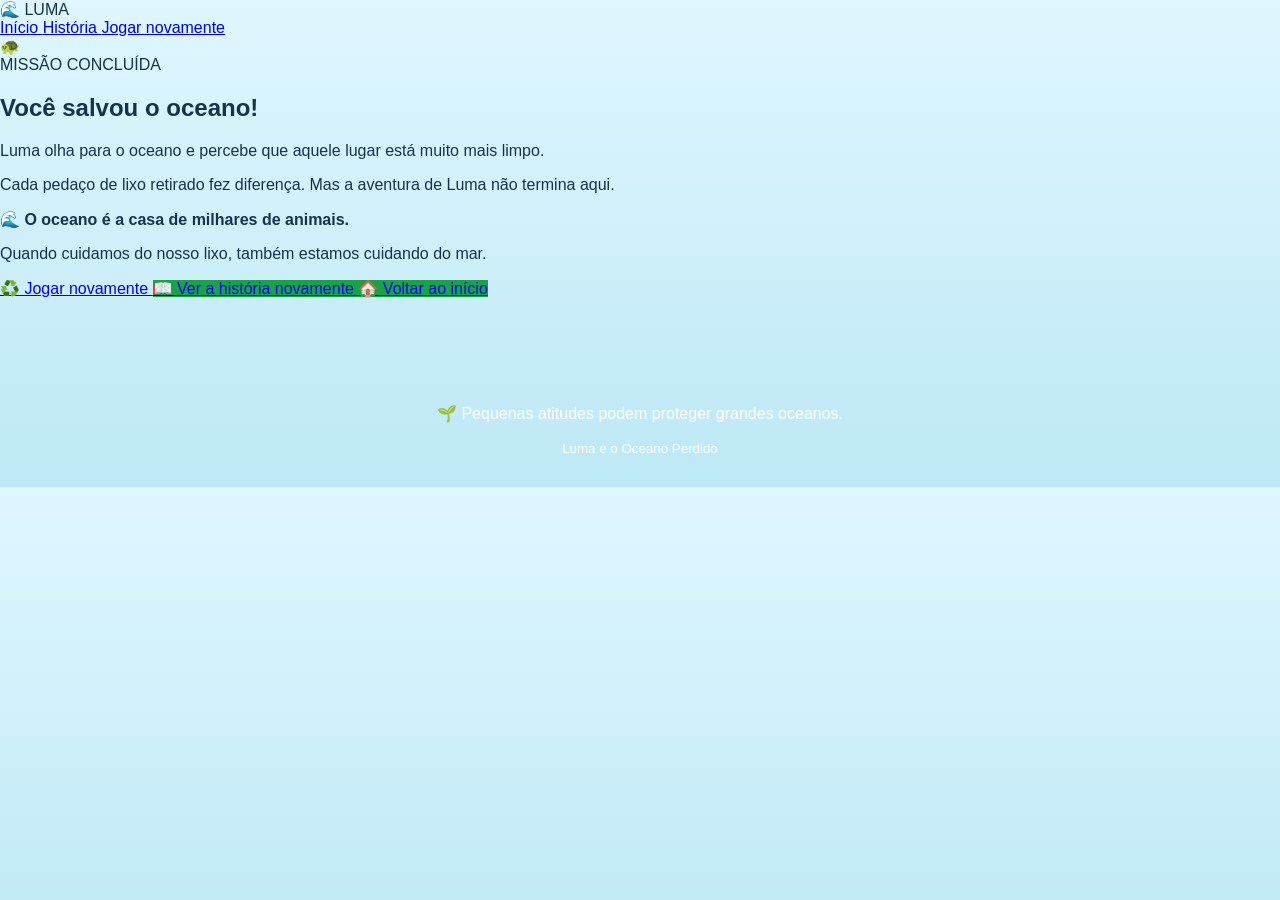
==== final.html @ 65bda613 "Add files via upload" ====
<!DOCTYPE html>
<html lang="pt-BR">

<head>

    <meta charset="UTF-8">

    <meta
        name="viewport"
        content="width=device-width, initial-scale=1.0"
    >

    <title>Missão Concluída | Luma</title>

    <link rel="stylesheet" href="style.css">

</head>

<body>

    <!-- =========================
         MENU
    ========================== -->

    <header class="menu">

        <div class="logo">
            🌊 LUMA
        </div>

        <nav>

            <a href="index.html">
                Início
            </a>

            <a href="historia.html">
                História
            </a>

            <a href="jogo.html">
                Jogar novamente
            </a>

        </nav>

    </header>


    <!-- =========================
         FINAL
    ========================== -->

    <main class="final-page">

        <section class="final-content">

            <div class="final-icon">
                🐢
            </div>


            <span class="chapter">
                MISSÃO CONCLUÍDA
            </span>


            <h1>
                Você salvou o oceano!
            </h1>


            <p>
                Luma olha para o oceano e percebe que
                aquele lugar está muito mais limpo.
            </p>


            <p>
                Cada pedaço de lixo retirado fez diferença.
                Mas a aventura de Luma não termina aqui.
            </p>


            <div class="message-box">

                <strong>
                    🌊 O oceano é a casa de milhares de animais.
                </strong>

                <p>
                    Quando cuidamos do nosso lixo,
                    também estamos cuidando do mar.
                </p>

            </div>


            <!-- BOTÕES -->

            <div class="final-buttons">

                <a
                    href="jogo.html"
                    class="btn principal">

                    ♻️ Jogar novamente

                </a>


                <a
                    href="historia.html"
                    class="btn secundario">

                    📖 Ver a história novamente

                </a>


                <a
                    href="index.html"
                    class="btn secundario">

                    🏠 Voltar ao início

                </a>

            </div>

        </section>

    </main>


    <!-- =========================
         RODAPÉ
    ========================== -->

    <footer>

        <p>
            🌱 Pequenas atitudes podem proteger grandes oceanos.
        </p>

        <small>
            Luma e o Oceano Perdido
        </small>

    </footer>

</body>

</html>
---- style.css ----
/* =========================
   CONFIGURAÇÃO
========================= */

* {
    box-sizing: border-box;
}

html {
    scroll-behavior: smooth;
}

body {

    margin: 0;

    font-family:
        Arial,
        Helvetica,
        sans-serif;

    background:
        linear-gradient(
            #dff7ff,
            #bde8f5
        );

    color: #17324d;
}


/* =========================
   CABEÇALHO
========================= */

.cabecalho {

    text-align: center;

    padding: 70px 20px;

    color: white;

    background:
        linear-gradient(
            rgba(0, 80, 120, 0.85),
            rgba(0, 40, 80, 0.9)
        );

    border-bottom:
        5px solid #0e7490;
}

.cabecalho h1 {

    margin: 0;

    font-size: 48px;
}

.cabecalho p {

    font-size: 20px;

    margin-top: 15px;
}


/* =========================
   HISTÓRIA
========================= */

.historia {

    max-width: 850px;

    margin: 50px auto;

    padding: 20px;
}


.capitulo {

    background: white;

    margin-bottom: 30px;

    padding: 35px;

    border-radius: 18px;

    box-shadow:
        0 5px 20px
        rgba(0, 0, 0, 0.12);

    border-left:
        6px solid #0e7490;
}


.capitulo h2 {

    color: #075985;

    font-size: 30px;
}





.numero {

    color: #0e7490;

    font-size: 14px;

    font-weight: bold;

    letter-spacing: 2px;
}


/* =========================
   DESTAQUE
========================= */

.destaque {

    margin-top: 25px;

    padding: 20px;

    background: #e0f7fa;

    border-radius: 12px;

    text-align: center;

    font-size: 20px;
}


.chamada {

    text-align: center;

    font-size: 25px !important;

    font-weight: bold;
}


/* =========================
   BOTÕES
========================= */

.botao {

    padding: 15px 25px;

    border: none;

    border-radius: 10px;

    background: #0e7490;

    color: white;

    font-size: 17px;

    font-weight: bold;

    cursor: pointer;

    transition: 0.2s;
}


.botao:hover {

    background: #075985;

    transform: scale(1.05);
}


.secundario {

    background: #16a34a;
}


/* =========================
   MINIGAME
========================= */

.minigame {

    max-width: 1000px;

    margin: 60px auto;

    padding: 25px;

    text-align: center;
}


.titulo-jogo {

    background: white;

    padding: 25px;

    border-radius: 15px;

    margin-bottom: 20px;
}


.titulo-jogo h2 {

    color: #075985;

    font-size: 32px;
}


/* =========================
   PLACAR
========================= */

.placar {

    display: flex;

    justify-content: center;

    flex-wrap: wrap;

    gap: 20px;

    margin-bottom: 20px;
}


.placar div {

    background: white;

    padding: 12px 20px;

    border-radius: 10px;

    font-weight: bold;

    color: #075985;

    box-shadow:
        0 3px 10px
        rgba(0, 0, 0, 0.1);
}


/* =========================
   OCEANO
========================= */

#oceano {

    position: relative;

    width: 100%;

    height: 500px;

    overflow: hidden;

    border-radius: 20px;

    border:
        6px solid #063b50;

    background:
        linear-gradient(
            to bottom,
            #63c5da 0%,
            #168aad 35%,
            #075985 70%,
            #023047 100%
        );

    box-shadow:
        0 10px 30px
        rgba(0, 0, 0, 0.3);
}


/* =========================
   ANIMAIS
========================= */

.animal 

.peixe1 {

    left: 10%;

    top: 25%;
}

.peixe2 {

    left: 75%;

    top: 40%;
}

.tartaruga {

    left: 45%;

    top: 70%;
}

.golfinho {

    left: 65%;

    top: 18%;
}


/* =========================
   AREIA
========================= */

.areia {

    position: absolute;

    bottom: 0;

    left: 0;

    width: 100%;

    height: 55px;

    background: #e5c07b;
}


/* =========================
   LIXO
========================= */

.lixo {

    position: absolute;

    width: 55px;

    height: 55px;

    border: none;

    border-radius: 50%;

    background: white;

    font-size: 30px;

    cursor: pointer;

    z-index: 5;

    box-shadow:
        0 4px 10px
        rgba(0, 0, 0, 0.35);

    transition:
        transform 0.15s;
}


.lixo:hover {

    transform: scale(1.2);
}


/* =========================
   MENSAGEM
========================= */

.mensagem {

    margin: 20px;

    padding: 15px;

    background: white;

    border-radius: 10px;

    color: #075985;

    font-size: 18px;

    font-weight: bold;
}


/* =========================
   ESCONDER ELEMENTOS
========================= */

.escondido {

    display: none;
}


/* =========================
   RODAPÉ
========================= */

footer {

    margin-top: 60px;

    padding: 30px;

    text-align: center;



    color: white;
}


/* =========================
   CELULAR
========================= */

@media (max-width: 600px) {

    .cabecalho h1 {

        font-size: 34px;
    }

    .cabecalho p {

        font-size: 17px;
    }

    .capitulo {

        padding: 25px;
    }

    .capitulo h2 {

        font-size: 25px;
    }

    .capitulo p {

        font-size: 16px;
    }

    #oceano {

        height: 420px;
    }

    .lixo {

        width: 45px;

        height: 45px;

        font-size: 24px;
    }

}
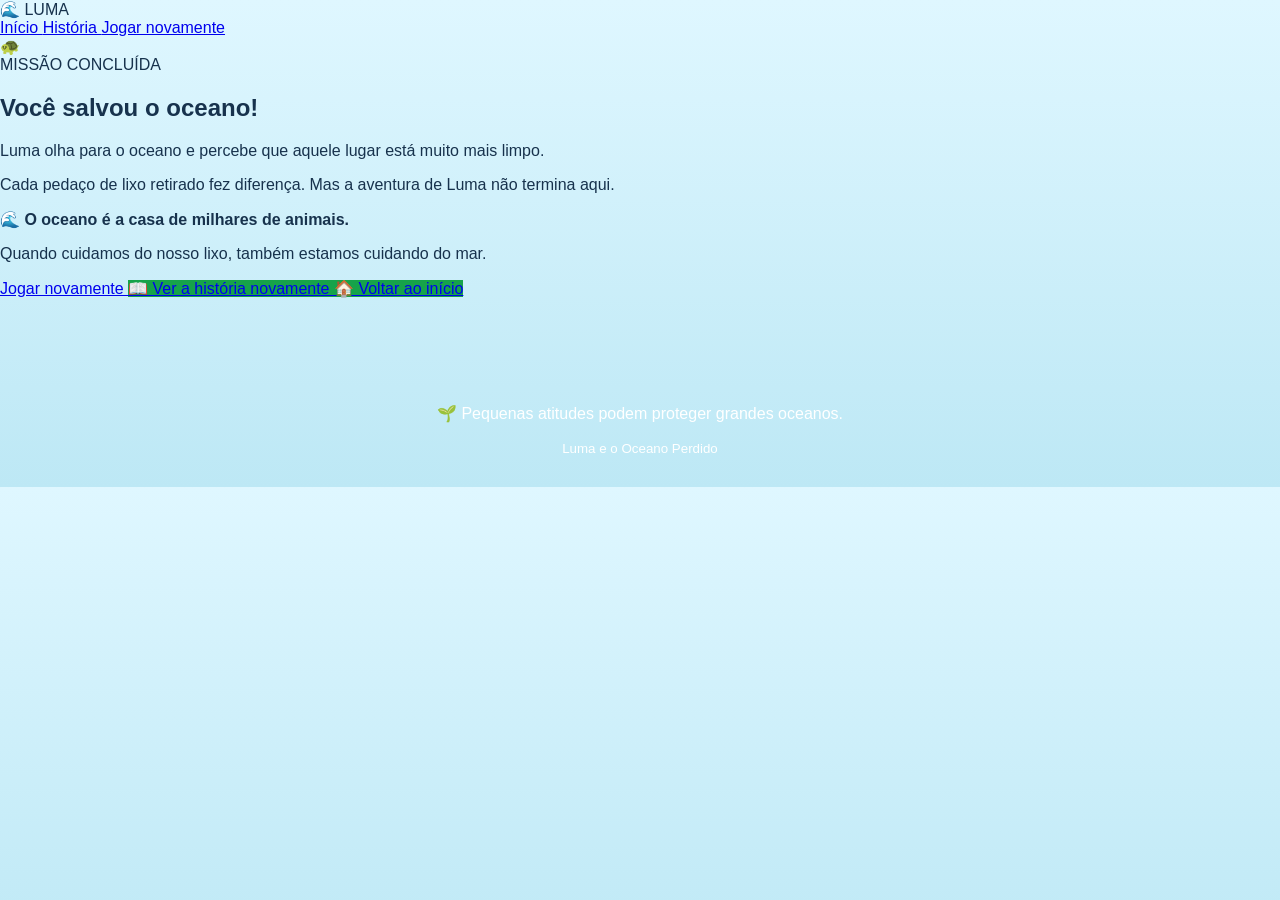
==== commit 8ec01ea8: "Add files via upload" ====
--- a/final.html
+++ b/final.html
@@ -101,10 +101,10 @@
             <div class="final-buttons">
 
                 <a
-                    href="jogo.html"
+                    href="historia.html"
                     class="btn principal">
 
-                    ♻️ Jogar novamente
+                     Jogar novamente
 
                 </a>
 
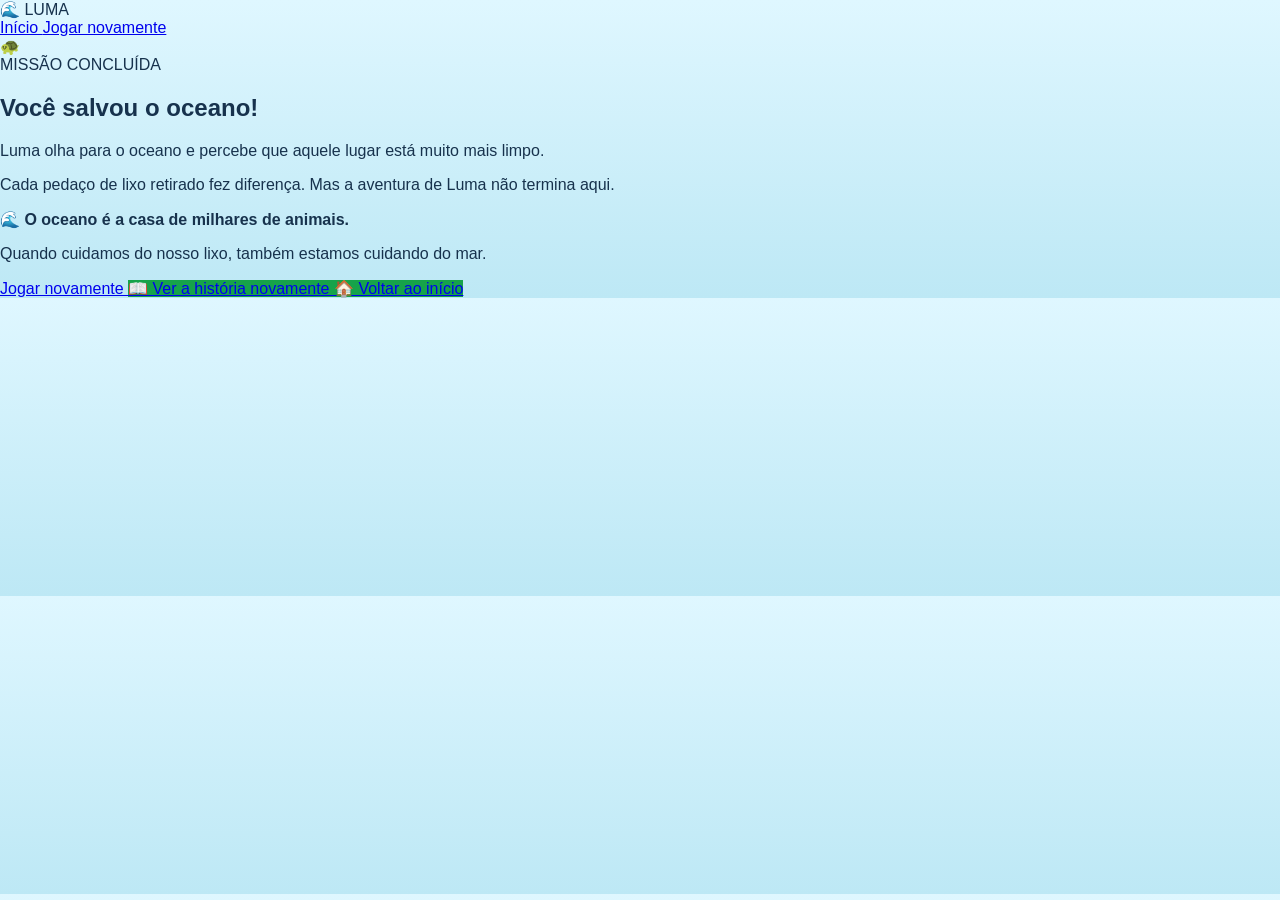
==== commit 7c5a922f: "Add files via upload" ====
--- a/final.html
+++ b/final.html
@@ -30,15 +30,13 @@
 
         <nav>
 
-            <a href="index.html">
+            <a href="jogo rio.html">
                 Início
             </a>
 
+            
+
             <a href="historia.html">
-                História
-            </a>
-
-            <a href="jogo.html">
                 Jogar novamente
             </a>
 
@@ -133,22 +131,7 @@
     </main>
 
 
-    <!-- =========================
-         RODAPÉ
-    ========================== -->
-
-    <footer>
-
-        <p>
-            🌱 Pequenas atitudes podem proteger grandes oceanos.
-        </p>
-
-        <small>
-            Luma e o Oceano Perdido
-        </small>
-
-    </footer>
-
+    
 </body>
 
 </html>
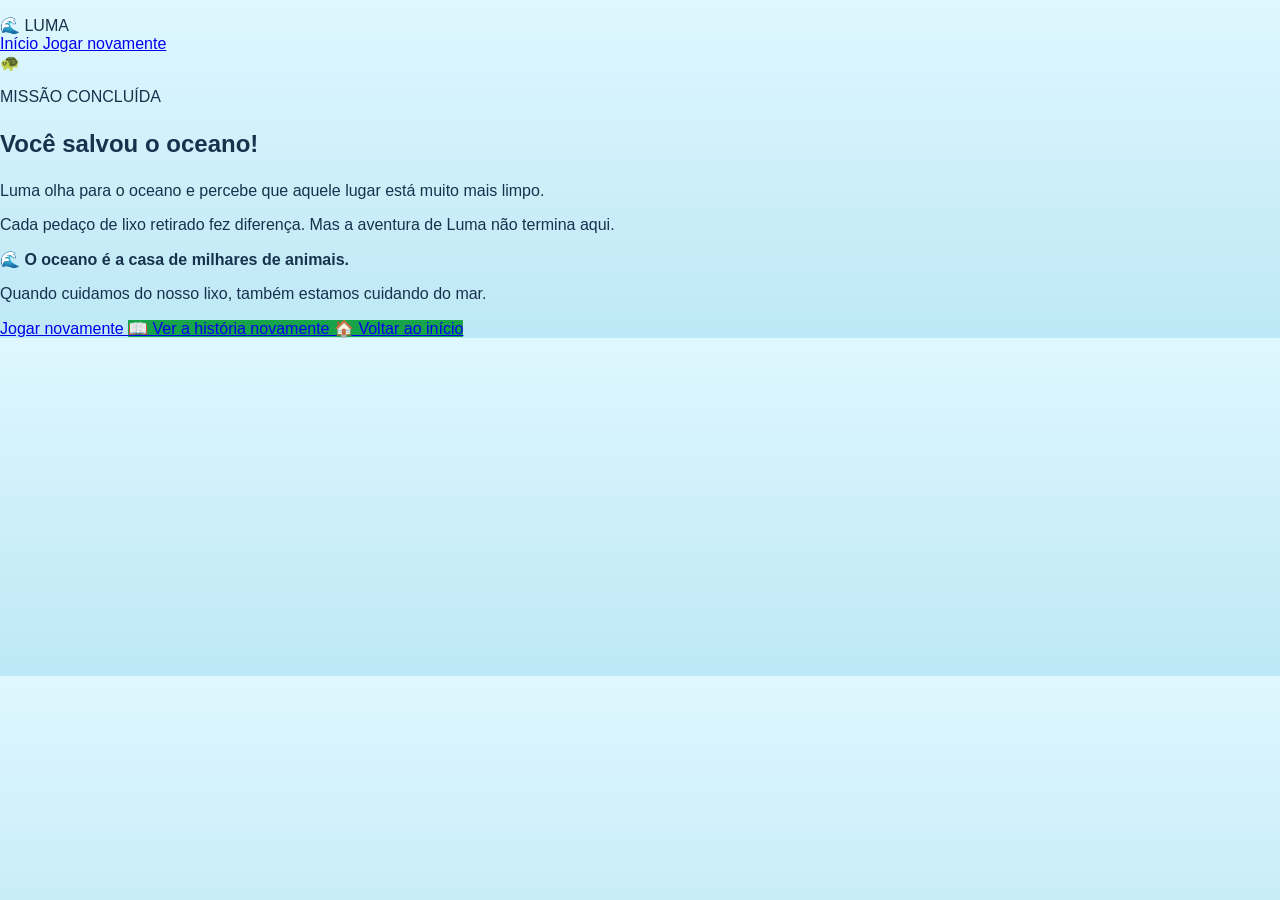
==== commit c527e822: "Add files via upload" ====
--- a/final.html
+++ b/final.html
@@ -10,8 +10,8 @@
         content="width=device-width, initial-scale=1.0"
     >
 
-    <title>Missão Concluída | Luma</title>
-
+    <p style="text-align: center;"></p><title>Missão Concluída | Luma</title>
+</p>
     <link rel="stylesheet" href="style.css">
 
 </head>
@@ -59,36 +59,39 @@
 
 
             <span class="chapter">
-                MISSÃO CONCLUÍDA
+                <p style="text-align: center;"></p> MISSÃO CONCLUÍDA</p>  
             </span>
 
 
             <h1>
-                Você salvou o oceano!
+                <p style="text-align: center;"></p> Você salvou o oceano!</p> 
             </h1>
 
 
             <p>
-                Luma olha para o oceano e percebe que
-                aquele lugar está muito mais limpo.
+                <p style="text-align: center;"></p> Luma olha para o oceano e percebe que
+                aquele lugar está muito mais limpo.</p>   
             </p>
 
 
             <p>
-                Cada pedaço de lixo retirado fez diferença.
-                Mas a aventura de Luma não termina aqui.
+                <p style="text-align: center;"></p> Cada pedaço de lixo retirado fez diferença.
+                Mas a aventura de Luma não termina aqui.</p>  
             </p>
 
 
             <div class="message-box">
 
                 <strong>
-                    🌊 O oceano é a casa de milhares de animais.
+                    <p style="text-align: center;"></p> 🌊 O oceano é a casa de milhares de animais.</p>  
                 </strong>
 
                 <p>
-                    Quando cuidamos do nosso lixo,
+                    <p style="text-align: center;"></p> Quando cuidamos do nosso lixo,
                     também estamos cuidando do mar.
+            
+                <p>
+                    
                 </p>
 
             </div>
@@ -99,7 +102,7 @@
             <div class="final-buttons">
 
                 <a
-                    href="historia.html"
+                    href="index.html"
                     class="btn principal">
 
                      Jogar novamente
@@ -117,7 +120,7 @@
 
 
                 <a
-                    href="index.html"
+                    href="jogo rio.html"
                     class="btn secundario">
 
                     🏠 Voltar ao início
--- a/style.css
+++ b/style.css
@@ -43,8 +43,8 @@
 
     background:
         linear-gradient(
-            rgba(0, 80, 120, 0.85),
-            rgba(0, 40, 80, 0.9)
+            rgba(255, 255, 255, 0.85),
+            rgba(255, 255, 255, 0.9)
         );
 
     border-bottom:
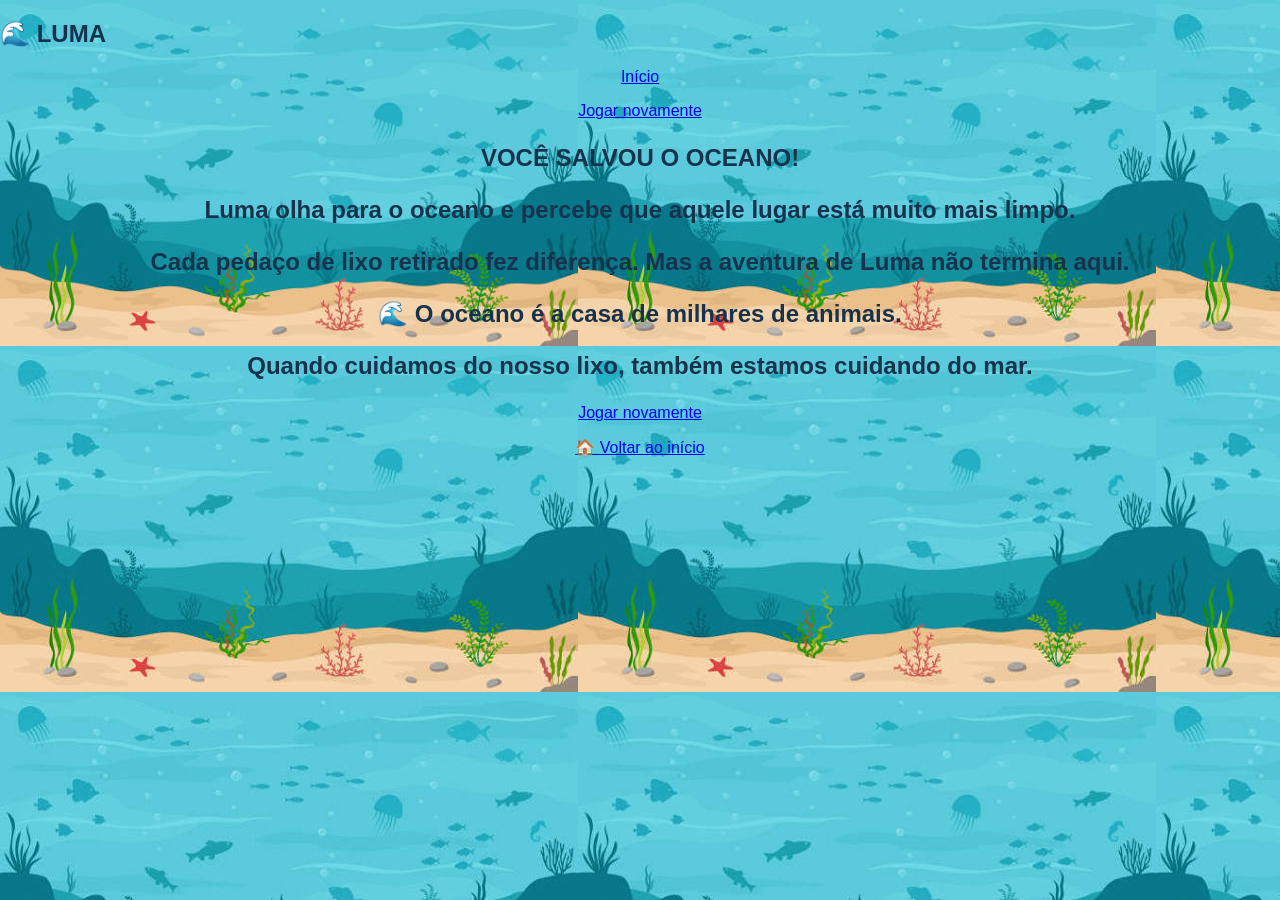
==== commit cf87a59b: "Add files via upload" ====
--- a/final.html
+++ b/final.html
@@ -25,19 +25,21 @@
     <header class="menu">
 
         <div class="logo">
+         <h2>
             🌊 LUMA
+        </h2>
         </div>
 
         <nav>
 
             <a href="jogo rio.html">
-                Início
+                <p style="text-align: center;">Início</p>    
             </a>
 
             
 
             <a href="historia.html">
-                Jogar novamente
+                <p style="text-align: center;">Jogar novamente</p>
             </a>
 
         </nav>
@@ -54,45 +56,44 @@
         <section class="final-content">
 
             <div class="final-icon">
-                🐢
+                
             </div>
 
 
-            <span class="chapter">
-                <p style="text-align: center;"></p> MISSÃO CONCLUÍDA</p>  
-            </span>
 
 
             <h1>
-                <p style="text-align: center;"></p> Você salvou o oceano!</p> 
+        <p style="text-align: center;">VOCÊ SALVOU O OCEANO!
+            </p>
             </h1>
 
 
-            <p>
-                <p style="text-align: center;"></p> Luma olha para o oceano e percebe que
-                aquele lugar está muito mais limpo.</p>   
+            <h2><p style="text-align: center;"> Luma olha para o oceano e percebe que
+                aquele lugar está muito mais limpo.
             </p>
+            </h2>
 
 
-            <p>
-                <p style="text-align: center;"></p> Cada pedaço de lixo retirado fez diferença.
-                Mas a aventura de Luma não termina aqui.</p>  
+           <h2><p>
+                <p style="text-align: center;"> Cada pedaço de lixo retirado fez diferença.
+                Mas a aventura de Luma não termina aqui.
             </p>
-
+        </h2> 
 
             <div class="message-box">
 
-                <strong>
-                    <p style="text-align: center;"></p> 🌊 O oceano é a casa de milhares de animais.</p>  
-                </strong>
+            
+                <h2>
+                    <p style="text-align: center;">🌊 O oceano é a casa de milhares de animais.</p>  
+                </p> 
 
-                <p>
-                    <p style="text-align: center;"></p> Quando cuidamos do nosso lixo,
-                    também estamos cuidando do mar.
             
-                <p>
+                    <p style="text-align: center;">Quando cuidamos do nosso lixo,
+                        também estamos cuidando do mar.</p>
+            
+                </h2>
                     
-                </p>
+                
 
             </div>
 
@@ -105,25 +106,19 @@
                     href="index.html"
                     class="btn principal">
 
-                     Jogar novamente
+                    <p style="text-align: center;">Jogar novamente</p>  
 
                 </a>
 
 
-                <a
-                    href="historia.html"
-                    class="btn secundario">
-
-                    📖 Ver a história novamente
-
-                </a>
+    
 
 
                 <a
                     href="jogo rio.html"
                     class="btn secundario">
 
-                    🏠 Voltar ao início
+                    <p style="text-align: center;">🏠 Voltar ao início</p>
 
                 </a>
 
--- a/style.css
+++ b/style.css
@@ -26,6 +26,10 @@
         );
 
     color: #17324d;
+    background-image: url(projeto.rio);
+    background-attachment: fixed;
+
+    
 }
 
 
@@ -37,7 +41,8 @@
 
     text-align: center;
 
-    padding: 70px 20px;
+    pad
+ding: 70px 20px;
 
     color: white;
 
@@ -373,7 +378,23 @@
 
     font-size: 30px;
 
-    cursor: pointer;
+    cursor: po{
+        background-color: #e0f7fa; /* Fundo azul claro */
+        overflow hidden;          /* Esconde a barra de rolagem */
+    }
+
+    .peixe {
+        position: absolute;
+        top: 40%;                 /* Altura do peixe na tela */
+        font-size: 50px;          /* Tamanho do peixinho */
+        animation: nadar 8s linear infinite;
+    }
+
+    /* Animação que faz o peixe andar */
+    @keyframes nadar {
+        0%   { left: -60px; }     /* Começa fora da tela (esquerda) */
+        100% { left: 100%; }      /* Termina fora da tela (direita) */
+    }inter;
 
     z-index: 5;
 
@@ -487,4 +508,21 @@
         font-size: 24px;
     }
 
+}
+body {
+    background-color: #e0f7fa; /* Fundo azul claro */
+    overflow: hidden;          /* Esconde a barra de rolagem */
+}
+
+.peixe {
+    position: absolute;
+    top: 40%;                 /* Altura do peixe na tela */
+    font-size: 50px;          /* Tamanho do peixinho */
+    animation: nadar 8s linear infinite;
+}
+
+/* Animação que faz o peixe andar */
+@keyframes nadar {
+    0%   { left: -60px; }     /* Começa fora da tela (esquerda) */
+    100% { left: 100%; }      /* Termina fora da tela (direita) */
 }
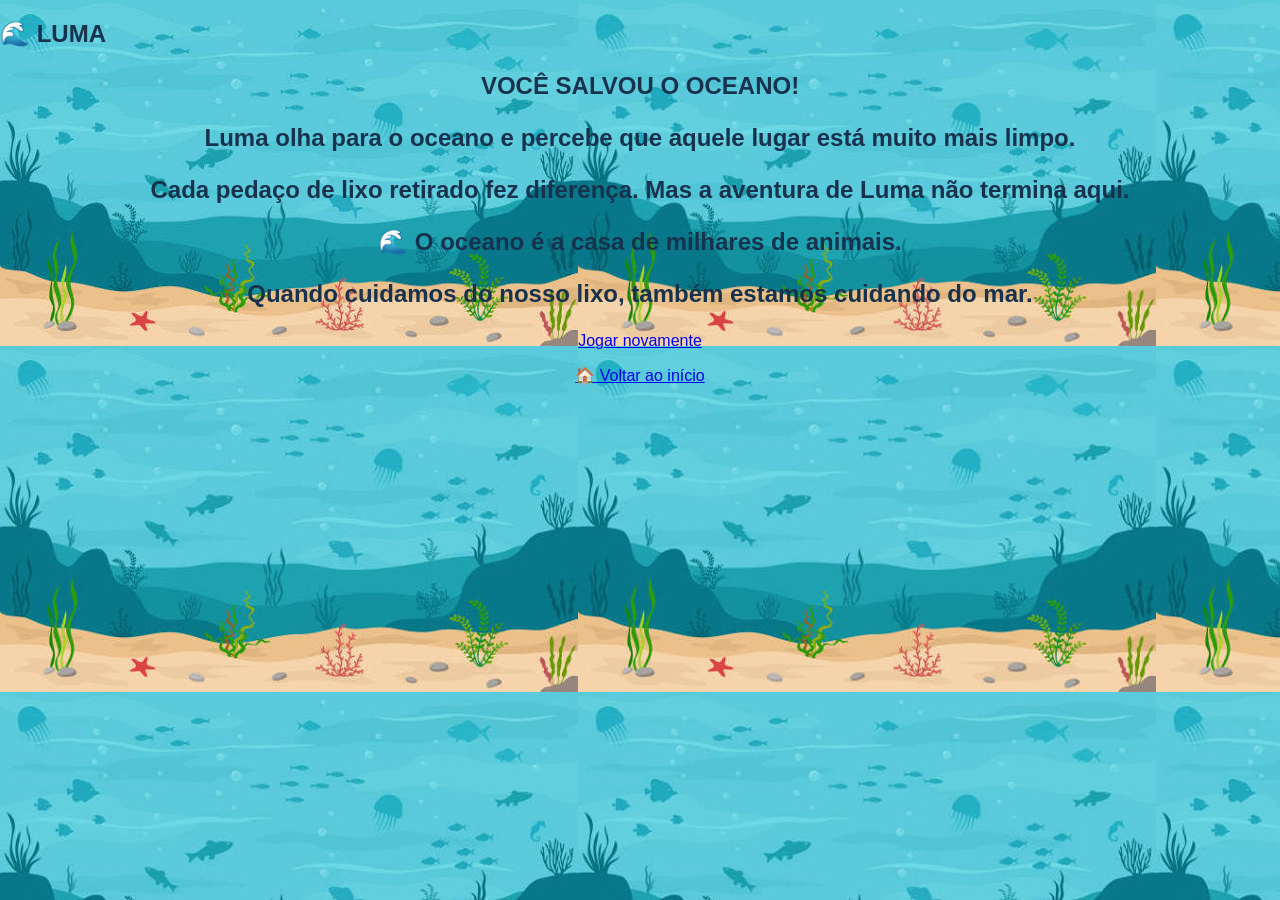
==== commit 6a6810e8: "Add files via upload" ====
--- a/final.html
+++ b/final.html
@@ -30,20 +30,7 @@
         </h2>
         </div>
 
-        <nav>
-
-            <a href="jogo rio.html">
-                <p style="text-align: center;">Início</p>    
-            </a>
-
-            
-
-            <a href="historia.html">
-                <p style="text-align: center;">Jogar novamente</p>
-            </a>
-
-        </nav>
-
+       
     </header>
 
 
--- a/style.css
+++ b/style.css
@@ -509,20 +509,3 @@
     }
 
 }
-body {
-    background-color: #e0f7fa; /* Fundo azul claro */
-    overflow: hidden;          /* Esconde a barra de rolagem */
-}
-
-.peixe {
-    position: absolute;
-    top: 40%;                 /* Altura do peixe na tela */
-    font-size: 50px;          /* Tamanho do peixinho */
-    animation: nadar 8s linear infinite;
-}
-
-/* Animação que faz o peixe andar */
-@keyframes nadar {
-    0%   { left: -60px; }     /* Começa fora da tela (esquerda) */
-    100% { left: 100%; }      /* Termina fora da tela (direita) */
-}
